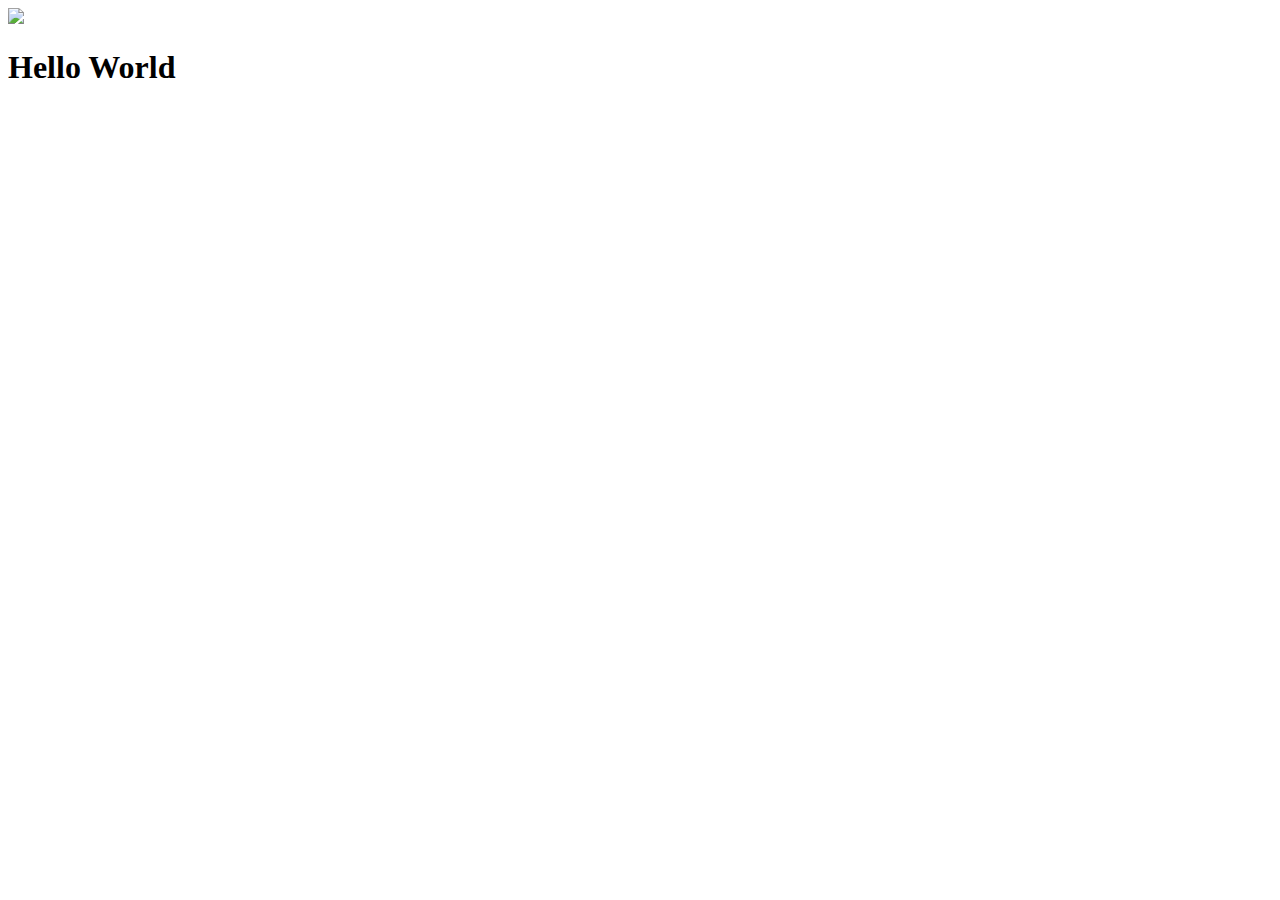
==== exercise1.html @ cc33e138 "exercise1" ====
<!DOCTYPE html>
<html lang="en">
<head>
    <meta charset="UTF-8">
    <meta http-equiv="X-UA-Compatible" content="IE=edge">
    <meta name="viewport" content="width=device-width, initial-scale=1.0">
    <title>Document</title>
</head>
<body>

    <img src="https://www.hamk.fi/wp-content/uploads/2018/04/HAMK.svg">
    <ul></ul>
    <h1>Hello World</h1>

    
</body>
</html>
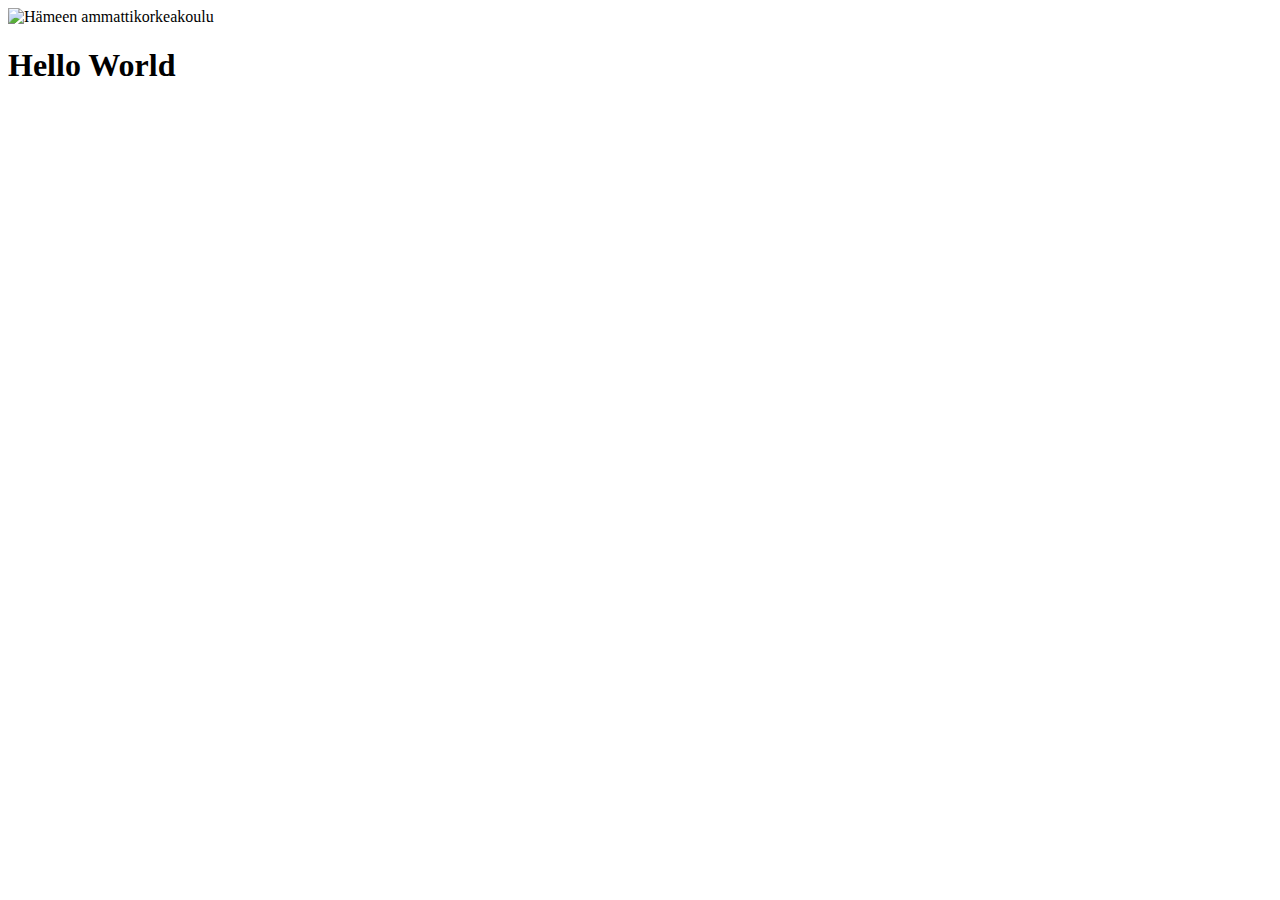
==== commit da948d9f: "exercise1" ====
--- a/exercise1.html
+++ b/exercise1.html
@@ -8,7 +8,7 @@
 </head>
 <body>
 
-    <img src="https://www.hamk.fi/wp-content/uploads/2018/04/HAMK.svg">
+    <img src="https://www.hamk.fi/wp-content/uploads/2018/04/HAMK.svg" width="500" height="400" alt="Hämeen ammattikorkeakoulu">
     <ul></ul>
     <h1>Hello World</h1>
 
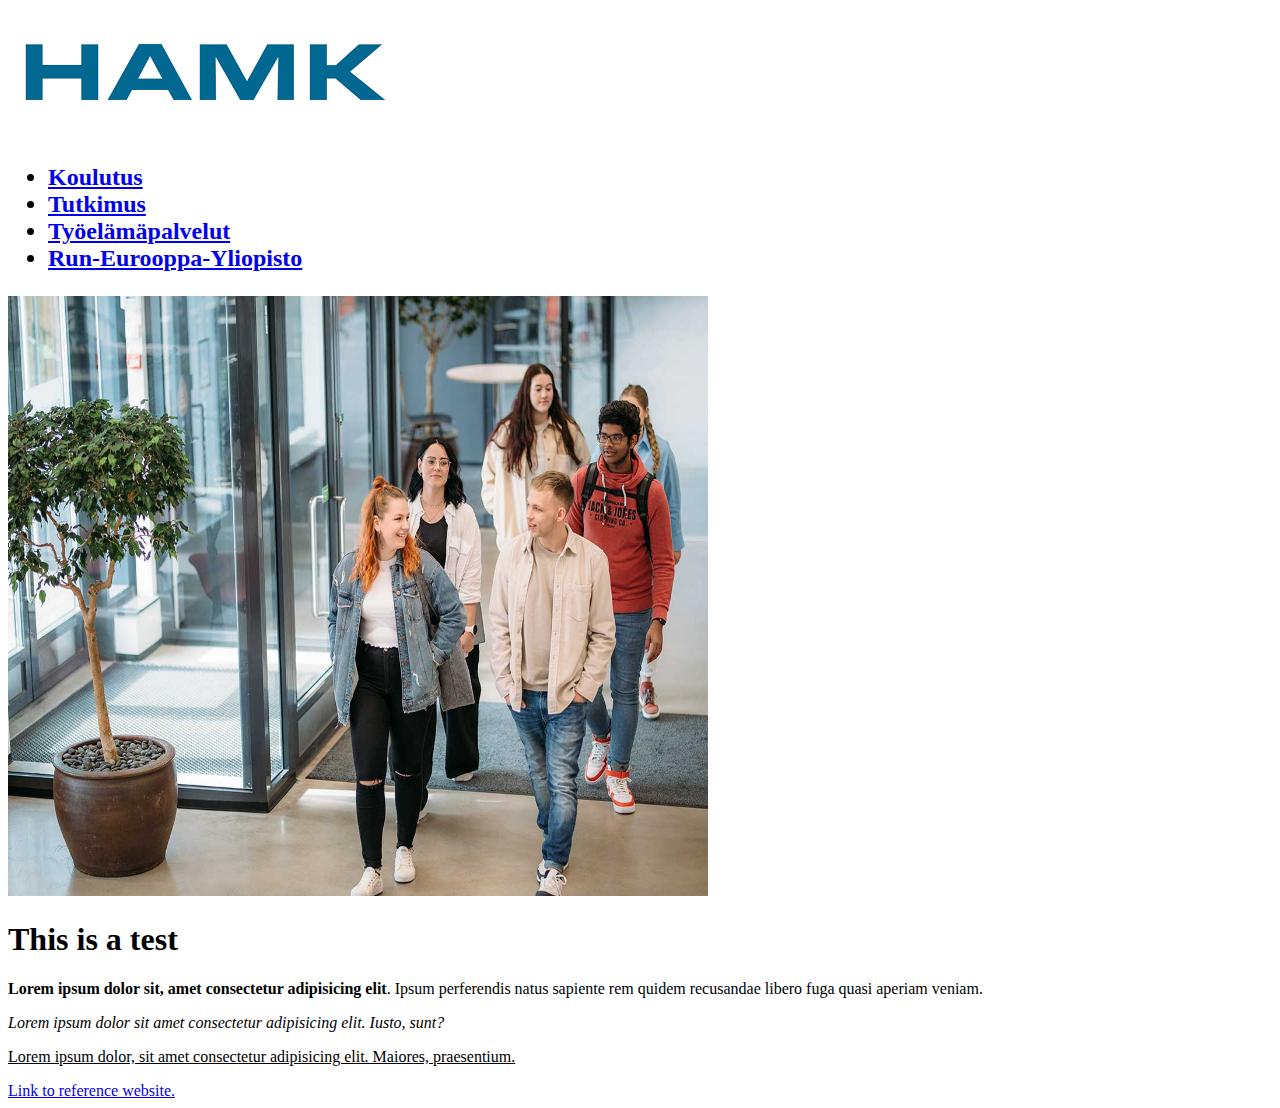
==== commit e84b9517: "add" ====
--- a/exercise1.html
+++ b/exercise1.html
@@ -8,9 +8,27 @@
 </head>
 <body>
 
-    <img src="https://www.hamk.fi/wp-content/uploads/2018/04/HAMK.svg" width="500" height="400" alt="Hämeen ammattikorkeakoulu">
-    <ul></ul>
-    <h1>Hello World</h1>
+    <img src="Assets/images/HAMK kuva.png" alt="Hämeen ammattikorkeakoulu">
+    <h2>
+    <ul>
+        <li><Strong><a href="https://www.hamk.fi/hae-hamkiin/"target="_blank">Koulutus</a></Strong></li>
+        <li><Strong><a href="https://www.hamk.fi/tutkimus/" target="_blank">Tutkimus</a></Strong></li>
+        <li><Strong><a href="https://www.hamk.fi/tyoelamapalvelut/" target="_blank">Työelämäpalvelut</a></Strong></li>
+        <li><Strong><a href="https://www.hamk.fi/run-eurooppa-yliopisto/" target="_blank">Run-Eurooppa-Yliopisto</a></Strong></li>
+    </ul>
+    </h2>
+    <p>
+        <img src="Assets/images/HAMK kuva2.jpg" width ="700" height="600" alt="TestPhoto">
+    </p>
+
+
+    <h1>This is a test</h1>
+    <p><Strong></bold>Lorem ipsum dolor sit, amet consectetur adipisicing elit</Strong>. Ipsum perferendis natus sapiente rem quidem recusandae libero fuga quasi aperiam veniam.</p>
+    <p><i>Lorem ipsum dolor sit amet consectetur adipisicing elit. Iusto, sunt?</i></p>
+    <p><ins>Lorem ipsum dolor, sit amet consectetur adipisicing elit. Maiores, praesentium.</p></ins>
+    
+    <a href ="https://www.hamk.fi/" target="_blank">Link to reference website.</a>
+    </h2>
 
     
 </body>
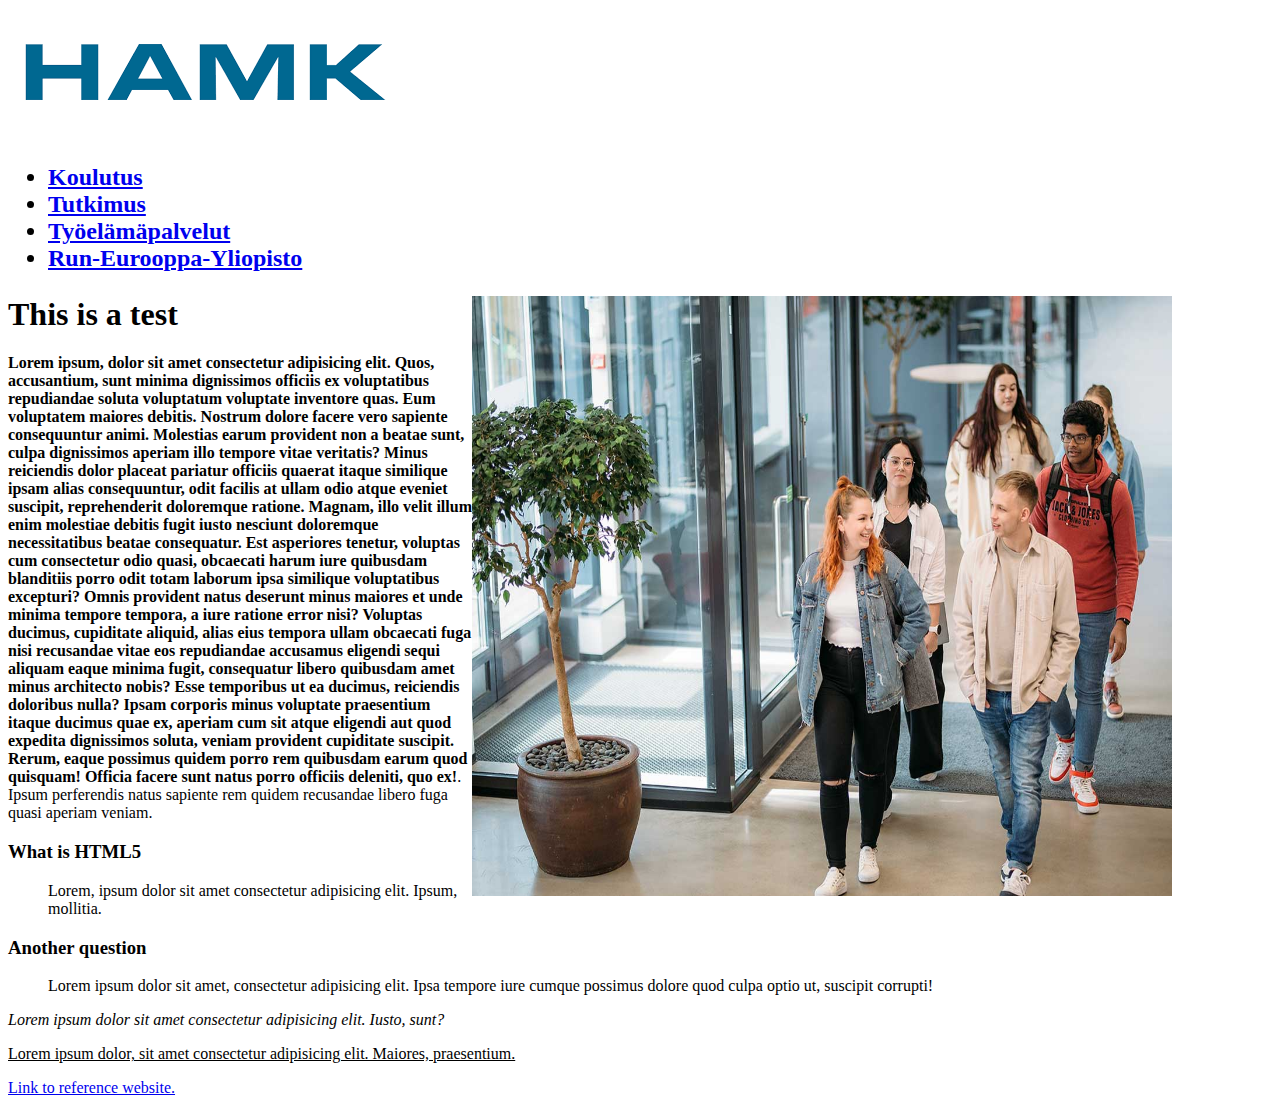
==== commit c5db13ea: "add" ====
--- a/exercise1.html
+++ b/exercise1.html
@@ -18,18 +18,29 @@
     </ul>
     </h2>
     <p>
-        <img src="Assets/images/HAMK kuva2.jpg" width ="700" height="600" alt="TestPhoto">
+        <img src="Assets/images/HAMK kuva2.jpg" style="float:right; margin-right: 100px;"  width ="700" height="600" alt="TestPhoto">
     </p>
 
 
     <h1>This is a test</h1>
-    <p><Strong></bold>Lorem ipsum dolor sit, amet consectetur adipisicing elit</Strong>. Ipsum perferendis natus sapiente rem quidem recusandae libero fuga quasi aperiam veniam.</p>
+    <p><Strong></bold>Lorem ipsum, dolor sit amet consectetur adipisicing elit. Quos, accusantium, sunt minima dignissimos officiis ex voluptatibus repudiandae soluta voluptatum voluptate inventore quas. Eum voluptatem maiores debitis. Nostrum dolore facere vero sapiente consequuntur animi. Molestias earum provident non a beatae sunt, culpa dignissimos aperiam illo tempore vitae veritatis? Minus reiciendis dolor placeat pariatur officiis quaerat itaque similique ipsam alias consequuntur, odit facilis at ullam odio atque eveniet suscipit, reprehenderit doloremque ratione. Magnam, illo velit illum enim molestiae debitis fugit iusto nesciunt doloremque necessitatibus beatae consequatur. Est asperiores tenetur, voluptas cum consectetur odio quasi, obcaecati harum iure quibusdam blanditiis porro odit totam laborum ipsa similique voluptatibus excepturi? Omnis provident natus deserunt minus maiores et unde minima tempore tempora, a iure ratione error nisi? Voluptas ducimus, cupiditate aliquid, alias eius tempora ullam obcaecati fuga nisi recusandae vitae eos repudiandae accusamus eligendi sequi aliquam eaque minima fugit, consequatur libero quibusdam amet minus architecto nobis? Esse temporibus ut ea ducimus, reiciendis doloribus nulla? Ipsam corporis minus voluptate praesentium itaque ducimus quae ex, aperiam cum sit atque eligendi aut quod expedita dignissimos soluta, veniam provident cupiditate suscipit. Rerum, eaque possimus quidem porro rem quibusdam earum quod quisquam! Officia facere sunt natus porro officiis deleniti, quo ex!</Strong>. Ipsum perferendis natus sapiente rem quidem recusandae libero fuga quasi aperiam veniam.</p>
+    <p>
+
+         <dl>
+        <dt><h3>What is HTML5</h3></dt>
+        <dd>Lorem, ipsum dolor sit amet consectetur adipisicing elit. Ipsum, mollitia.</dd>
+        <dt><h3>Another question</h3></dt>
+        <dd>Lorem ipsum dolor sit amet, consectetur adipisicing elit. Ipsa tempore iure cumque possimus dolore quod culpa optio ut, suscipit corrupti!</dd>
+    </dl>
+    </p>
+
     <p><i>Lorem ipsum dolor sit amet consectetur adipisicing elit. Iusto, sunt?</i></p>
     <p><ins>Lorem ipsum dolor, sit amet consectetur adipisicing elit. Maiores, praesentium.</p></ins>
     
     <a href ="https://www.hamk.fi/" target="_blank">Link to reference website.</a>
     </h2>
 
+
     
 </body>
 </html>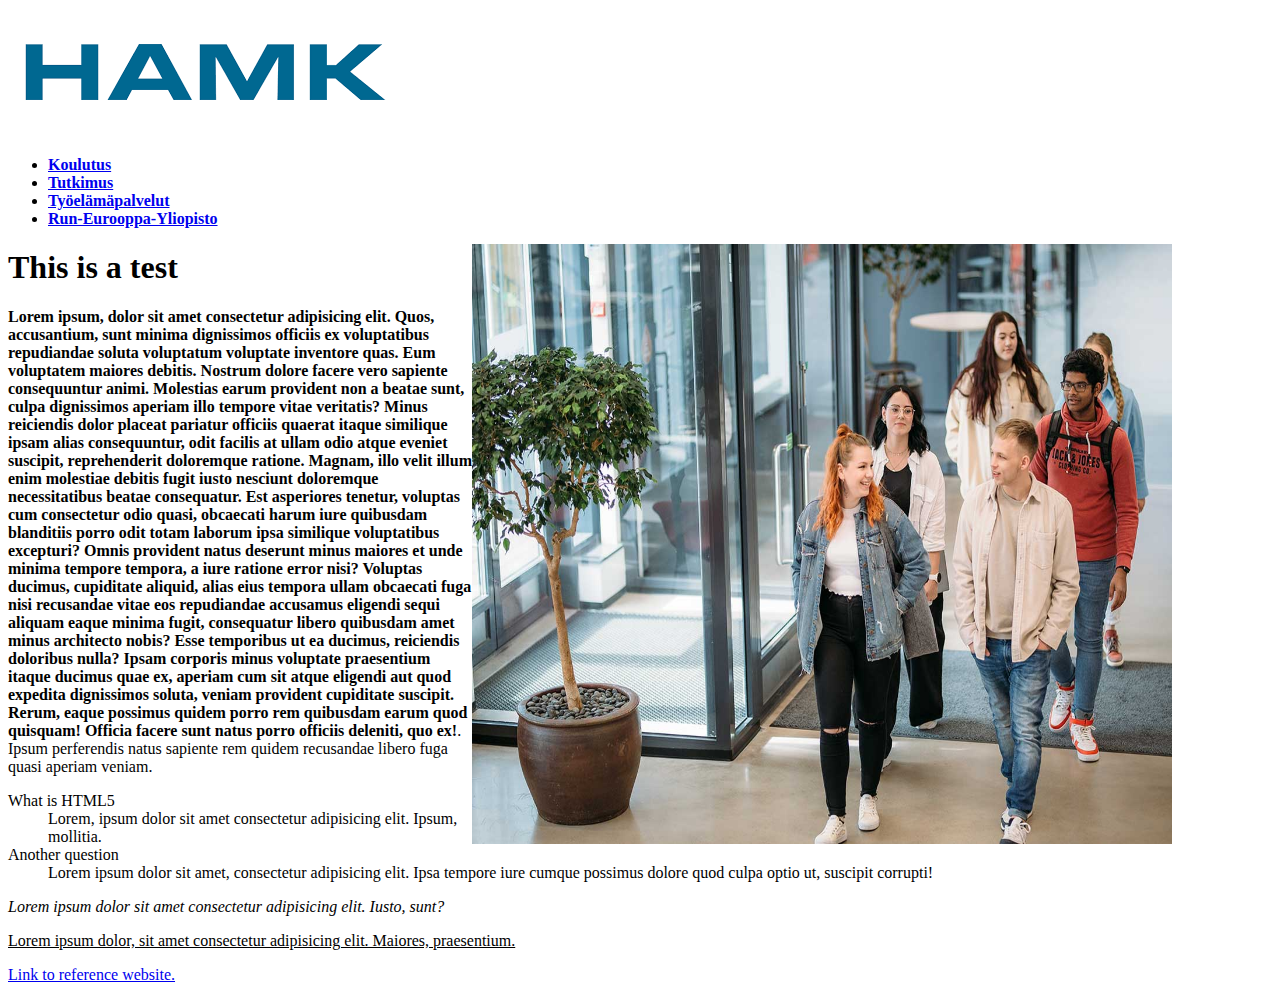
==== commit 078b63dd: "add" ====
--- a/exercise1.html
+++ b/exercise1.html
@@ -1,5 +1,5 @@
 <!DOCTYPE html>
-<html lang="en">
+<html lang="zxx">
 <head>
     <meta charset="UTF-8">
     <meta http-equiv="X-UA-Compatible" content="IE=edge">
@@ -8,37 +8,34 @@
 </head>
 <body>
 
-    <img src="Assets/images/HAMK kuva.png" alt="Hämeen ammattikorkeakoulu">
-    <h2>
+    <img src="Assets/images/HAMKkuva.png" alt="Hämeen ammattikorkeakoulu">
     <ul>
-        <li><Strong><a href="https://www.hamk.fi/hae-hamkiin/"target="_blank">Koulutus</a></Strong></li>
+        <li><Strong><a href="https://www.hamk.fi/hae-hamkiin/" target="_blank">Koulutus</a></Strong></li>
         <li><Strong><a href="https://www.hamk.fi/tutkimus/" target="_blank">Tutkimus</a></Strong></li>
         <li><Strong><a href="https://www.hamk.fi/tyoelamapalvelut/" target="_blank">Työelämäpalvelut</a></Strong></li>
         <li><Strong><a href="https://www.hamk.fi/run-eurooppa-yliopisto/" target="_blank">Run-Eurooppa-Yliopisto</a></Strong></li>
     </ul>
-    </h2>
     <p>
-        <img src="Assets/images/HAMK kuva2.jpg" style="float:right; margin-right: 100px;"  width ="700" height="600" alt="TestPhoto">
+        <img src="Assets/images/HAMKkuva2.jpg" style="float:right; margin-right: 100px;"  width ="700" height="600" alt="TestPhoto">
     </p>
 
 
     <h1>This is a test</h1>
-    <p><Strong></bold>Lorem ipsum, dolor sit amet consectetur adipisicing elit. Quos, accusantium, sunt minima dignissimos officiis ex voluptatibus repudiandae soluta voluptatum voluptate inventore quas. Eum voluptatem maiores debitis. Nostrum dolore facere vero sapiente consequuntur animi. Molestias earum provident non a beatae sunt, culpa dignissimos aperiam illo tempore vitae veritatis? Minus reiciendis dolor placeat pariatur officiis quaerat itaque similique ipsam alias consequuntur, odit facilis at ullam odio atque eveniet suscipit, reprehenderit doloremque ratione. Magnam, illo velit illum enim molestiae debitis fugit iusto nesciunt doloremque necessitatibus beatae consequatur. Est asperiores tenetur, voluptas cum consectetur odio quasi, obcaecati harum iure quibusdam blanditiis porro odit totam laborum ipsa similique voluptatibus excepturi? Omnis provident natus deserunt minus maiores et unde minima tempore tempora, a iure ratione error nisi? Voluptas ducimus, cupiditate aliquid, alias eius tempora ullam obcaecati fuga nisi recusandae vitae eos repudiandae accusamus eligendi sequi aliquam eaque minima fugit, consequatur libero quibusdam amet minus architecto nobis? Esse temporibus ut ea ducimus, reiciendis doloribus nulla? Ipsam corporis minus voluptate praesentium itaque ducimus quae ex, aperiam cum sit atque eligendi aut quod expedita dignissimos soluta, veniam provident cupiditate suscipit. Rerum, eaque possimus quidem porro rem quibusdam earum quod quisquam! Officia facere sunt natus porro officiis deleniti, quo ex!</Strong>. Ipsum perferendis natus sapiente rem quidem recusandae libero fuga quasi aperiam veniam.</p>
+    <p><Strong>Lorem ipsum, dolor sit amet consectetur adipisicing elit. Quos, accusantium, sunt minima dignissimos officiis ex voluptatibus repudiandae soluta voluptatum voluptate inventore quas. Eum voluptatem maiores debitis. Nostrum dolore facere vero sapiente consequuntur animi. Molestias earum provident non a beatae sunt, culpa dignissimos aperiam illo tempore vitae veritatis? Minus reiciendis dolor placeat pariatur officiis quaerat itaque similique ipsam alias consequuntur, odit facilis at ullam odio atque eveniet suscipit, reprehenderit doloremque ratione. Magnam, illo velit illum enim molestiae debitis fugit iusto nesciunt doloremque necessitatibus beatae consequatur. Est asperiores tenetur, voluptas cum consectetur odio quasi, obcaecati harum iure quibusdam blanditiis porro odit totam laborum ipsa similique voluptatibus excepturi? Omnis provident natus deserunt minus maiores et unde minima tempore tempora, a iure ratione error nisi? Voluptas ducimus, cupiditate aliquid, alias eius tempora ullam obcaecati fuga nisi recusandae vitae eos repudiandae accusamus eligendi sequi aliquam eaque minima fugit, consequatur libero quibusdam amet minus architecto nobis? Esse temporibus ut ea ducimus, reiciendis doloribus nulla? Ipsam corporis minus voluptate praesentium itaque ducimus quae ex, aperiam cum sit atque eligendi aut quod expedita dignissimos soluta, veniam provident cupiditate suscipit. Rerum, eaque possimus quidem porro rem quibusdam earum quod quisquam! Officia facere sunt natus porro officiis deleniti, quo ex!</Strong>. Ipsum perferendis natus sapiente rem quidem recusandae libero fuga quasi aperiam veniam.</p>
     <p>
 
          <dl>
-        <dt><h3>What is HTML5</h3></dt>
+        <dt>What is HTML5</dt>
         <dd>Lorem, ipsum dolor sit amet consectetur adipisicing elit. Ipsum, mollitia.</dd>
-        <dt><h3>Another question</h3></dt>
+        <dt>Another question</dt>
         <dd>Lorem ipsum dolor sit amet, consectetur adipisicing elit. Ipsa tempore iure cumque possimus dolore quod culpa optio ut, suscipit corrupti!</dd>
     </dl>
-    </p>
+    
 
     <p><i>Lorem ipsum dolor sit amet consectetur adipisicing elit. Iusto, sunt?</i></p>
-    <p><ins>Lorem ipsum dolor, sit amet consectetur adipisicing elit. Maiores, praesentium.</p></ins>
+    <p><ins>Lorem ipsum dolor, sit amet consectetur adipisicing elit. Maiores, praesentium.</ins></p>
     
     <a href ="https://www.hamk.fi/" target="_blank">Link to reference website.</a>
-    </h2>
 
 
     
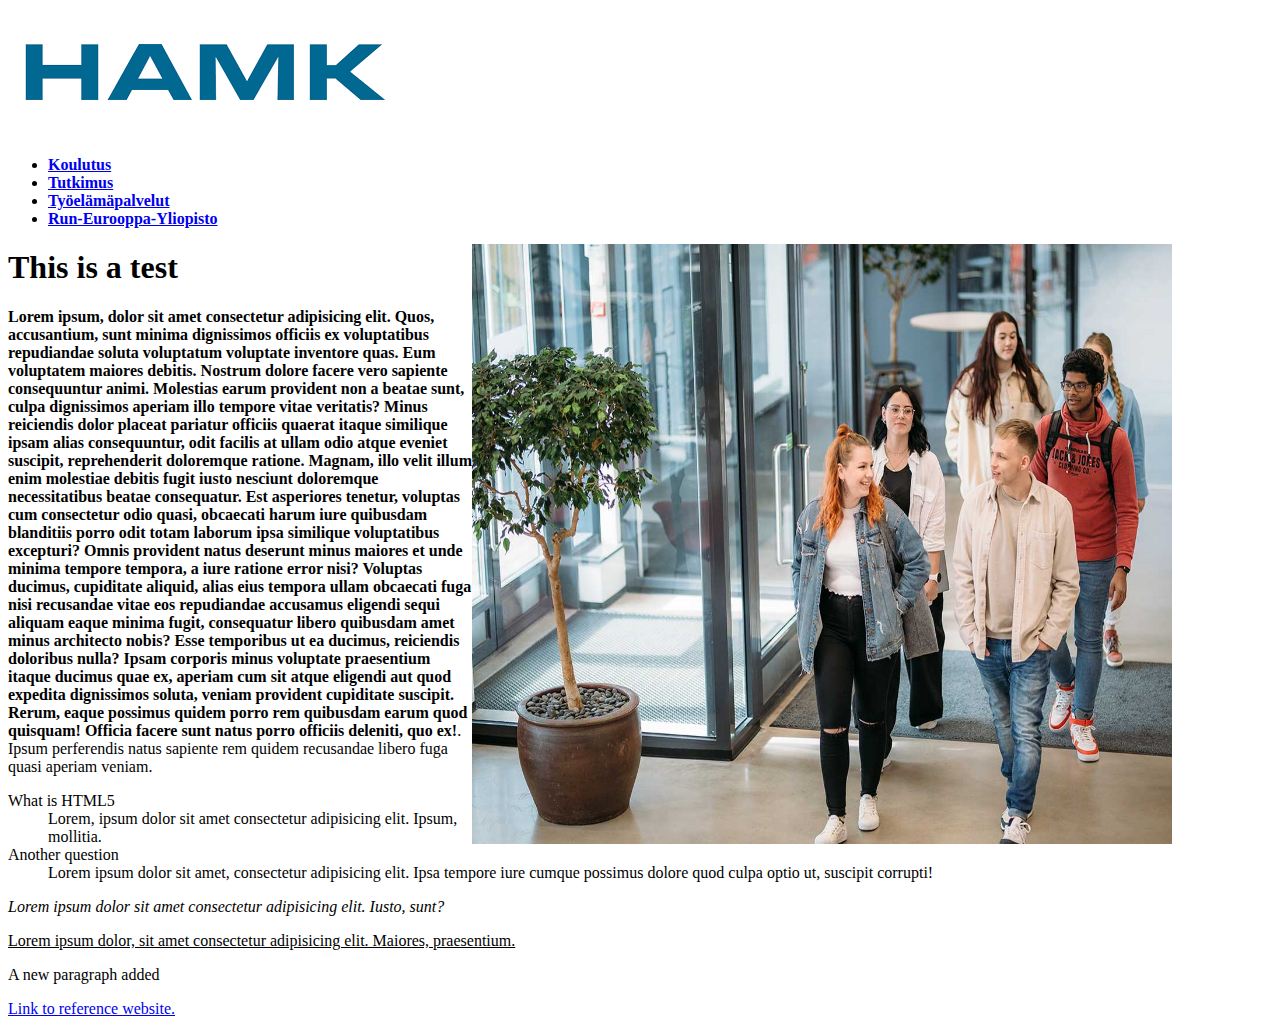
==== commit 9b6db678: "changes in the branch test1" ====
--- a/exercise1.html
+++ b/exercise1.html
@@ -34,6 +34,8 @@
 
     <p><i>Lorem ipsum dolor sit amet consectetur adipisicing elit. Iusto, sunt?</i></p>
     <p><ins>Lorem ipsum dolor, sit amet consectetur adipisicing elit. Maiores, praesentium.</ins></p>
+
+    <p>A new paragraph added</p>
     
     <a href ="https://www.hamk.fi/" target="_blank">Link to reference website.</a>
 
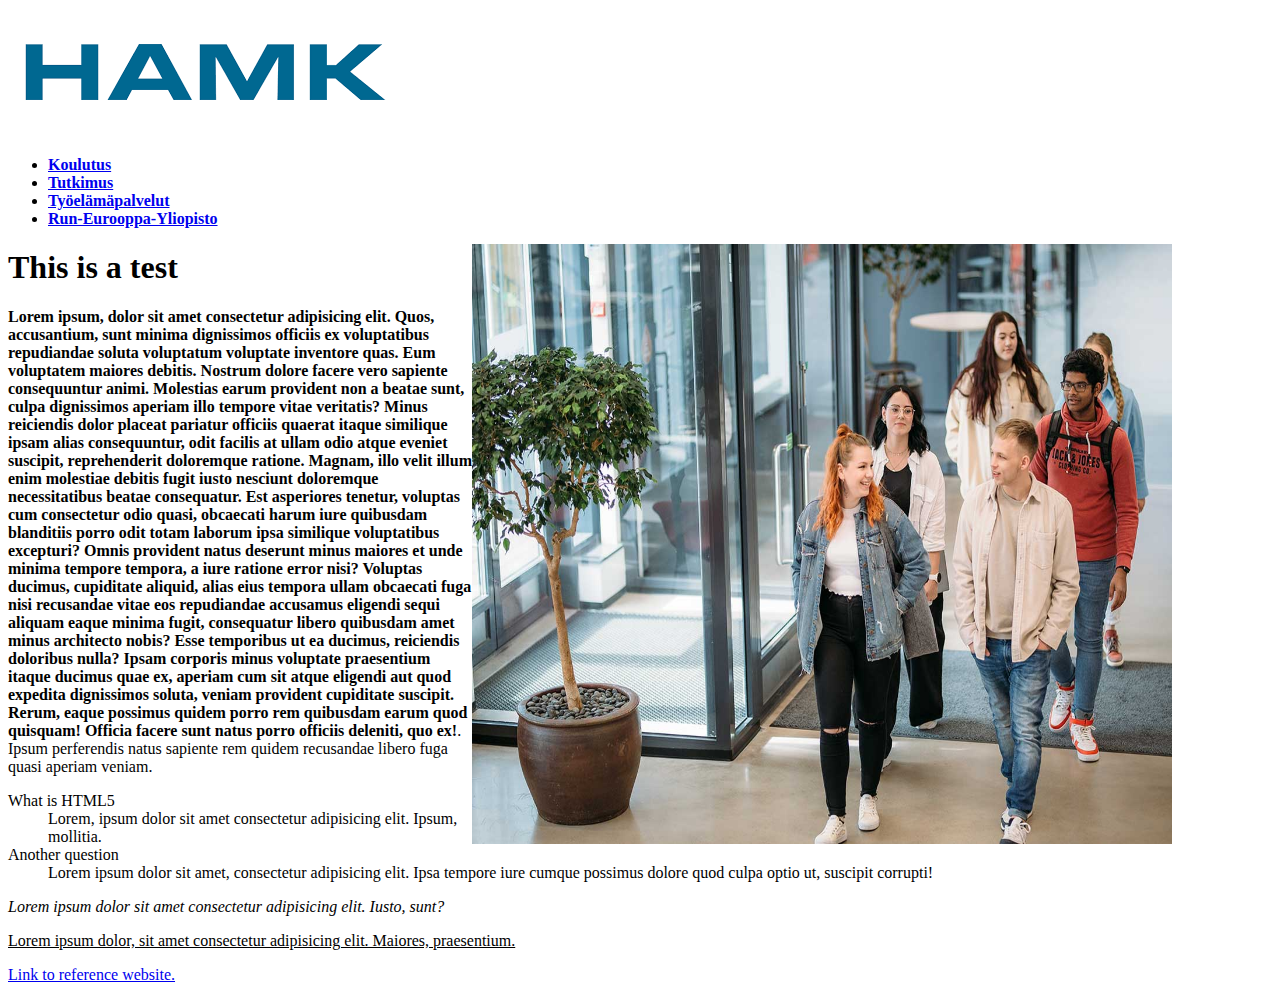
==== commit acaaa60a: "fixes" ====
--- a/exercise1.html
+++ b/exercise1.html
@@ -4,7 +4,7 @@
     <meta charset="UTF-8">
     <meta http-equiv="X-UA-Compatible" content="IE=edge">
     <meta name="viewport" content="width=device-width, initial-scale=1.0">
-    <title>Document</title>
+    <title>Exercise 1</title>
 </head>
 <body>
 
@@ -34,8 +34,6 @@
 
     <p><i>Lorem ipsum dolor sit amet consectetur adipisicing elit. Iusto, sunt?</i></p>
     <p><ins>Lorem ipsum dolor, sit amet consectetur adipisicing elit. Maiores, praesentium.</ins></p>
-
-    <p>A new paragraph added</p>
     
     <a href ="https://www.hamk.fi/" target="_blank">Link to reference website.</a>
 
